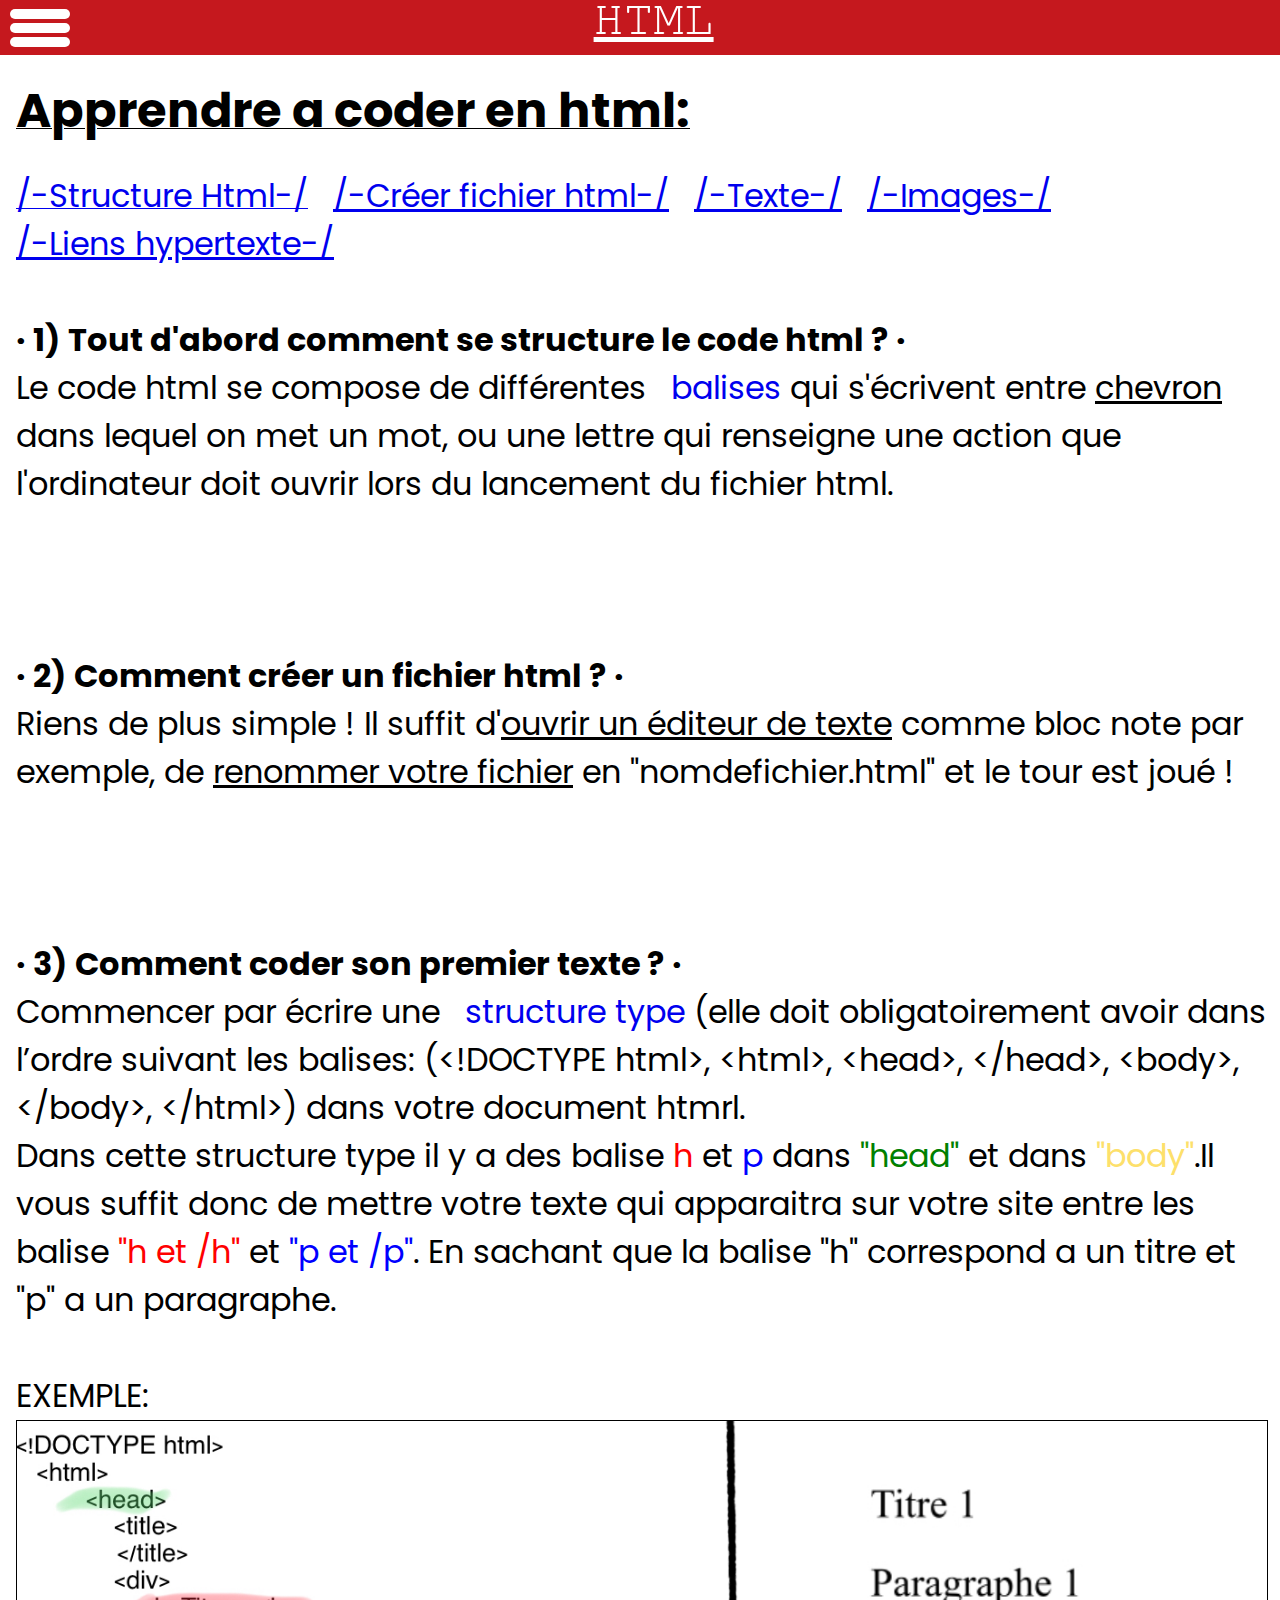
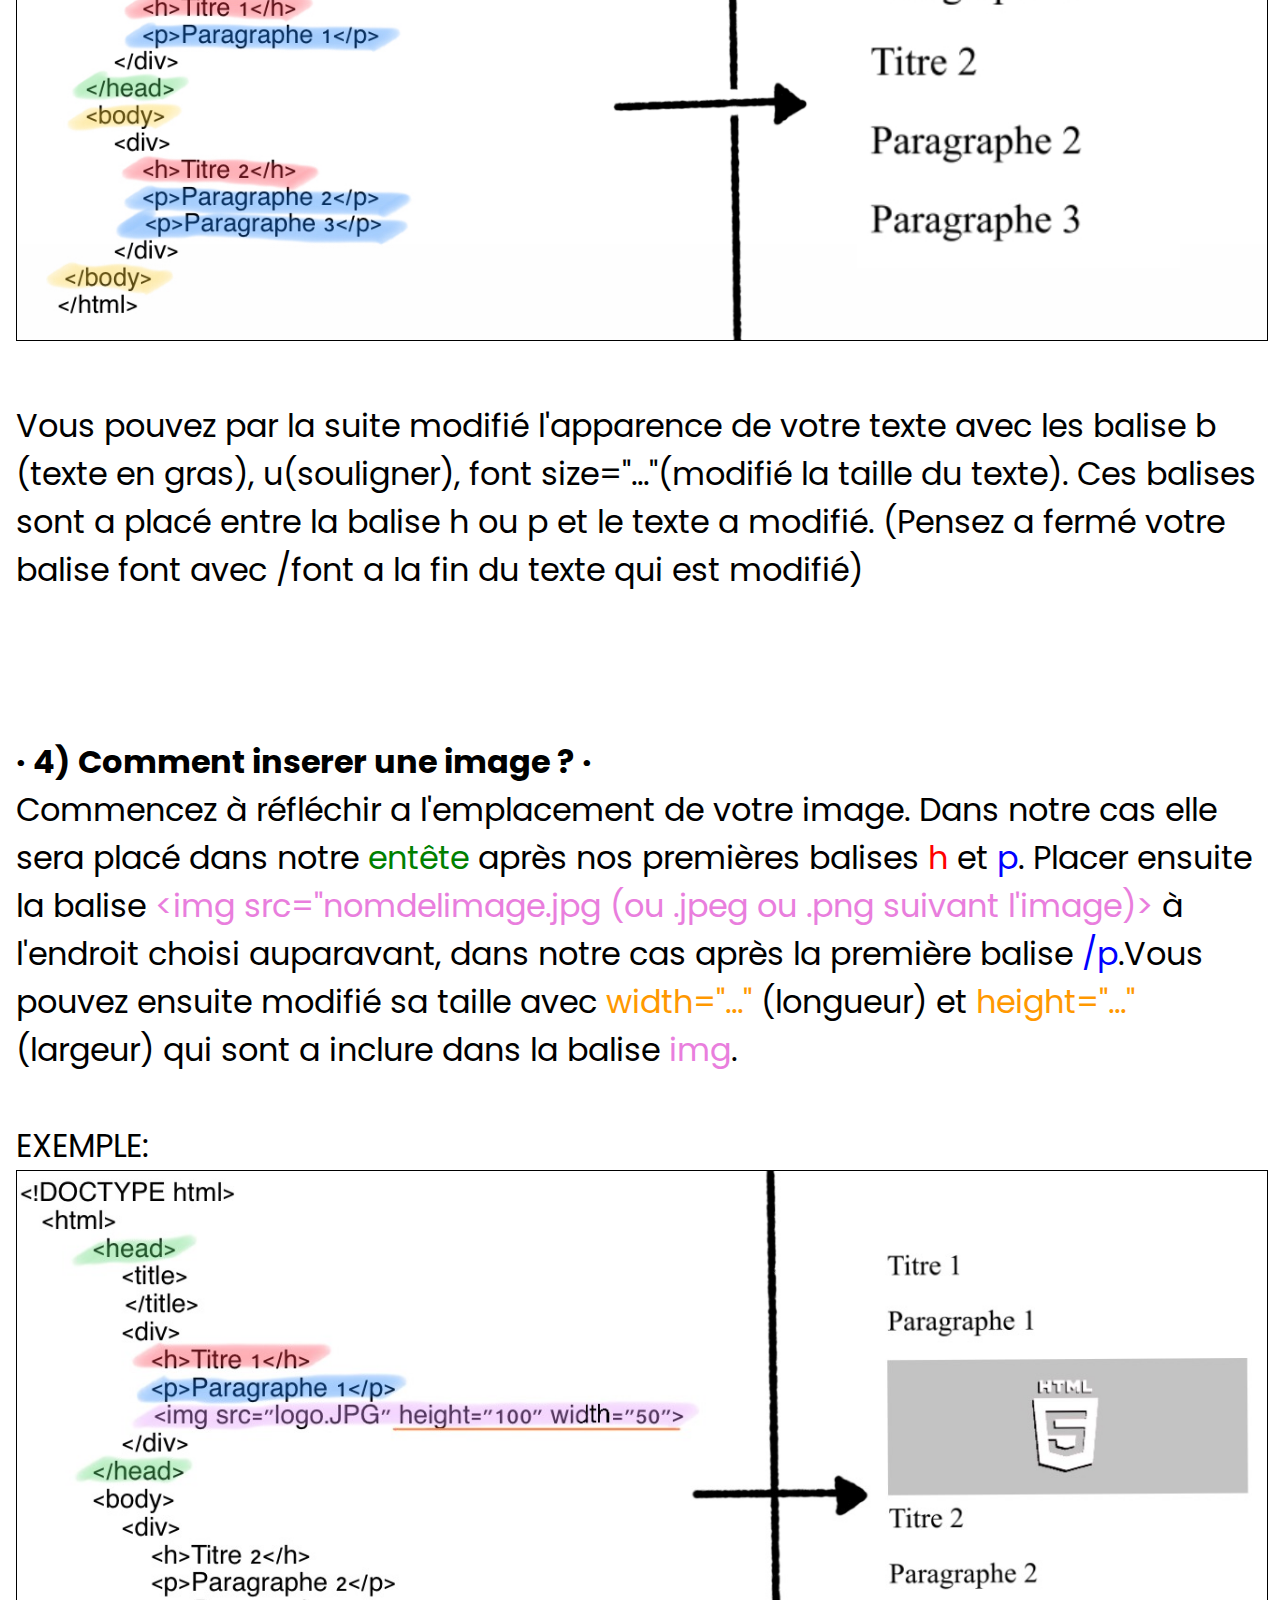
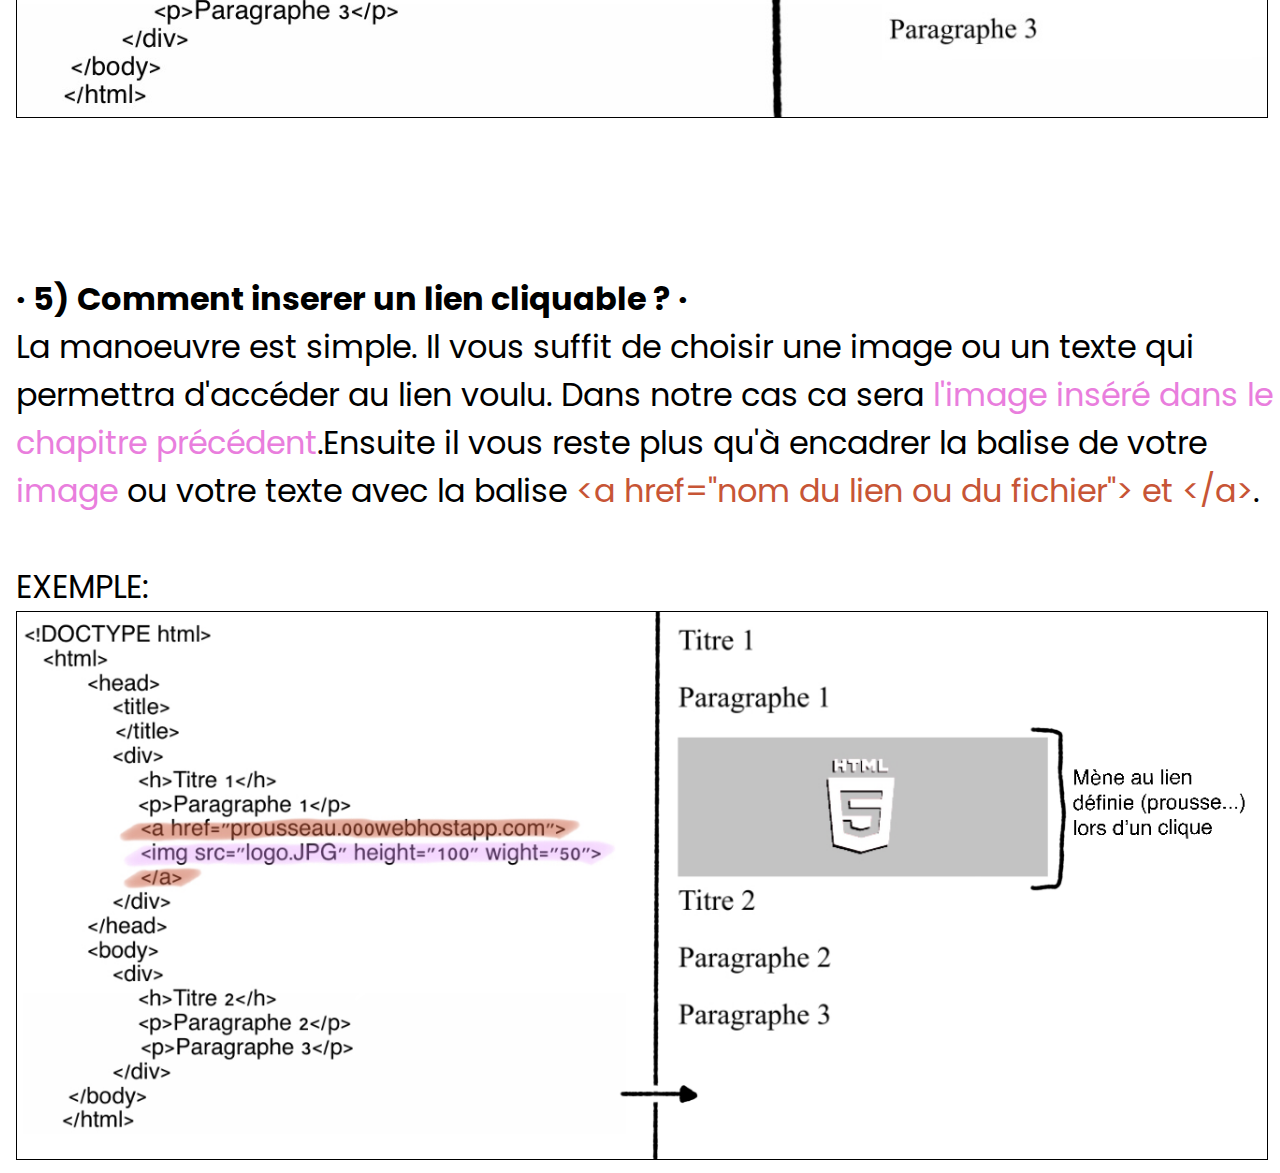
==== Apprendre.html @ 504f742c "Add files via upload" ====
<!DOCTYPE html>
    <html>
        <link rel="stylesheet" href="Coul.css">
            <title>HtmL/Apprendre</title>
		<head>
			<link href="ii.css" rel="stylesheet">
            <link href="style.css" rel="stylesheet">
            <meta charset="UTF-8">
            <meta http-equiv="X-UA-Compatible" content="IE=edge">
            <meta name="viewport" content="width=device-width, initial-scale=1.0">
		</head>
		<body>
            <div id="m">
                <div class="ki" id="ki">
                    <span1>HTML</span1>
                </div>
                <div id="side-bar">
                    <div class="toggle-button" id="toggle-button">
                        <span2></span2>
                        <span3></span3>
                        <span4></span4>
                    </div>
                    <ul>
                            <a href="index.html"><li>Accueil</li></a>
                            <a href="balise.html"><li>Balise</li></a>
                            <a href="https://htmlcolorcodes.com/fr/"><li>Couleur</li></a>
                            <a href="htmltype.html"><li>Structure</li></a>
                            <a href="Apprendre.html"><li>Apprendre</li></a>
                            <a href="contavt.html"><li>Contact</li></a>
                    </ul>
                </div>
                <section class="content">
                    <br>
                    <br>
                    <br>
                    <h><u><b><font size="7">Apprendre a coder en html:</b></u></font><h><br><br>
                        <a href="#1"><u><font size="6">/-Structure Html-/</u></a>
                        <a href="#2"><u><font size="6">/-Créer fichier html-/</u></a>
                        <a href="#3"><u><font size="6">/-Texte-/</u></a>  
                        <a href="#4"><u><font size="6">/-Images-/</u></a><br>
                        <a href="#5"><u><font size="6">/-Liens hypertexte-/</u></a>
                      
                          <div id="1"><font size="6"><p><b><br>&#183; 1) Tout d'abord comment se structure le code html ? &#183;</b><br>Le code html se compose de différentes <a href="balise.html">balises</a> qui s'écrivent entre <u>chevron</u> dans lequel on met un mot, ou une lettre qui renseigne une action que l'ordinateur doit ouvrir lors du lancement du fichier html.</p></div><br><br><br>
                          <div id="2"><p><b>&#183; 2) Comment créer un fichier html ? &#183;</b><br>Riens de plus simple ! Il suffit d'<u>ouvrir un éditeur de texte</u> comme bloc note par exemple, de <u>renommer votre fichier</u> en "nomdefichier.html" et le tour est joué !</p></div><br><br><br>
                          <div id="3"><p><b>&#183; 3) Comment coder son premier texte ? &#183;</b><br>Commencer par écrire une <a href="htmltype.html">structure type</a> (elle doit obligatoirement avoir dans l’ordre suivant les balises: (&lt;!DOCTYPE html&gt;, &lt;html&gt;,  &lt;head&gt;, &lt;/head&gt;, &lt;body&gt;, &lt;/body&gt;, &lt;/html&gt;) dans votre document htmrl.<br>Dans cette structure type il y a des balise <font color="red">h</font> et <font color="blue">p</font> dans <font color="green">"head"</font> et dans <font color="#FDE06B">"body"</font>.Il vous suffit donc de mettre votre texte qui apparaitra sur votre site entre les balise <font color="red">"h et /h"</font> et <font color="blue">"p et /p"</font>. En sachant que la balise "h" correspond a un titre et "p" a un paragraphe.<br><br>EXEMPLE:<br><img border="1" src="D7357064-4ACF-4D09-8452-6085F9F791FA.png" width="1250"><br><br>Vous pouvez par la suite modifié l'apparence de votre texte avec les balise b (texte en gras), u(souligner), font size="..."(modifié la taille du texte). Ces balises sont a placé entre la balise h ou p et le texte a modifié. (Pensez a fermé votre balise font avec /font a la fin du texte qui est modifié)</p></div><br><br><br>
                          <div id="4"><p><b>&#183; 4) Comment inserer une image ? &#183;</b><br>Commencez à réfléchir a l'emplacement de votre image. Dans notre cas elle sera placé dans notre <font color="green">entête</font> après nos premières balises <font color="red">h</font> et <font color="blue">p</font>. Placer ensuite la balise <font color="#E97EDD">&lt;img src="nomdelimage.jpg (ou .jpeg ou .png suivant l'image)&gt;</font> à l'endroit choisi auparavant, dans notre cas après la première balise <font color="blue">/p</font>.Vous pouvez ensuite modifié sa taille avec <font color="#FF9800">width="..."</font> (longueur) et <font color="#FF9800">height="..."</font> (largeur) qui sont a inclure dans la balise <font color="#E97EDD">img</font>.<br><br>EXEMPLE:<br><img src="17FE6108-BF85-4C3F-94D0-3D818F0A75E9.jpeg" width="1250" border="1"><br><br><br><br></p></div>
                          <div id="5"><p><b>· 5) Comment inserer un lien cliquable ? ·</b><br>La manoeuvre est simple. Il vous suffit de choisir une image ou un texte qui permettra d'accéder au lien voulu. Dans notre cas ca sera <font color="#E97EDd">l'image inséré dans le chapitre précédent</font>.Ensuite il vous reste plus qu'à encadrer la balise de votre <font color="#E97EDD">image</font> ou votre texte avec la balise <font color="#C75536">&lt;a href="nom du lien ou du fichier"&gt; et &lt;/a&gt;</font>.<br><br>EXEMPLE:<br><img src="F0EA8820-112C-45A7-BBAB-7FAF547C4FCE.png" width="1250" border="1"></p></div>
                </section>
                <script src="script.js" type="text/javascript"></script>
            </body>
        </html>
---- Coul.css ----
.red{
    color:red;
}
.bleu{
    color:blue;
}
.jaune{
    color:yellow;
}
.vert{
    color:green;
}
---- style.css ----
@import url('https://fonts.googleapis.com/css?family=Poppins&display=swap');

* {
	margin: 0;
	padding:0;
}
body {
	background-color: #FFFFFF;
	font-family: 'Poppins', sans-serif;
}
.content{
	color:rgb(0, 0, 0);
	transition: 1s;
	height: 100vh;
}

#side-bar {
	position: absolute;
	width: 230px;
	height: 100%;
	background: #af151a;
	left: -300px;
	transition: 0.8s ease-out;
	z-index: 4;
}
.toggle-button {
	position: absolute;
	top: 5px;
	left: 310px;
	cursor: pointer;
	height: 50px;
	width: 50px;
}
.toggle-button span2{
	width: 60px;
	height: 10px;
	border-radius: 5px;
	background: #ffffff;
	display: block;
	margin-top: 4px;
	transition: 0.5s ease;
}
.toggle-button span3{
	width: 60px;
	height: 10px;
	border-radius: 5px;
	background: #ffffff;
	display: block;
	margin-top: 4px;
	transition: 0.5s ease;
}.toggle-button span4{
	width: 60px;
	height: 10px;
	border-radius: 5px;
	background: #ffffff;
	display: block;
	margin-top: 4px;
	transition: 0.5s ease;
}
li {
	color: #fdfdfd;
	list-style-type: none;
	font-size: 2.5rem;
	cursor: pointer;
	padding-left: 5px;
}
li:hover {
	background: #000000;
	color: #fcfcfb;
}

#side-bar.active {
	left: 0;
}
#side-bar.active .toggle-button {
	left: 235px;
}
#side-bar.active span2 {
	position: absolute;
}

#side-bar.active span2 {
	transform: rotate(45deg);
	top: 12px;
}
#side-bar.active span3 {
	opacity: 0;
	top: 12px;
}
#side-bar.active span4 {
	transform: rotate(-45deg);
	top: 12px;
}
#side-bar.active ~ .content {
	opacity: 0.6;
}

a {
	margin-left: 1rem;
	outline: none;
	text-decoration: none;
}
.centre {
	text-align: center;
}
.ki {
	position: absolute;
	top: 0px;
	left: 0px;
	height: 55px;
	width: 100%px;
}
#m {
	position: left;
	width: 100%;
	height: 55px;
	background: #c5181e;
	
}
span1 {
    font-family: FreeMono, monospace;
    text-decoration:underline;
    font-size: 50px;
    color: white;
    margin-left: 37.1rem; 
	margin-top: -0.4rem;
    float: right;
}
P {
	margin-left: 1rem;
}
h {
	margin-left: 1rem;
}
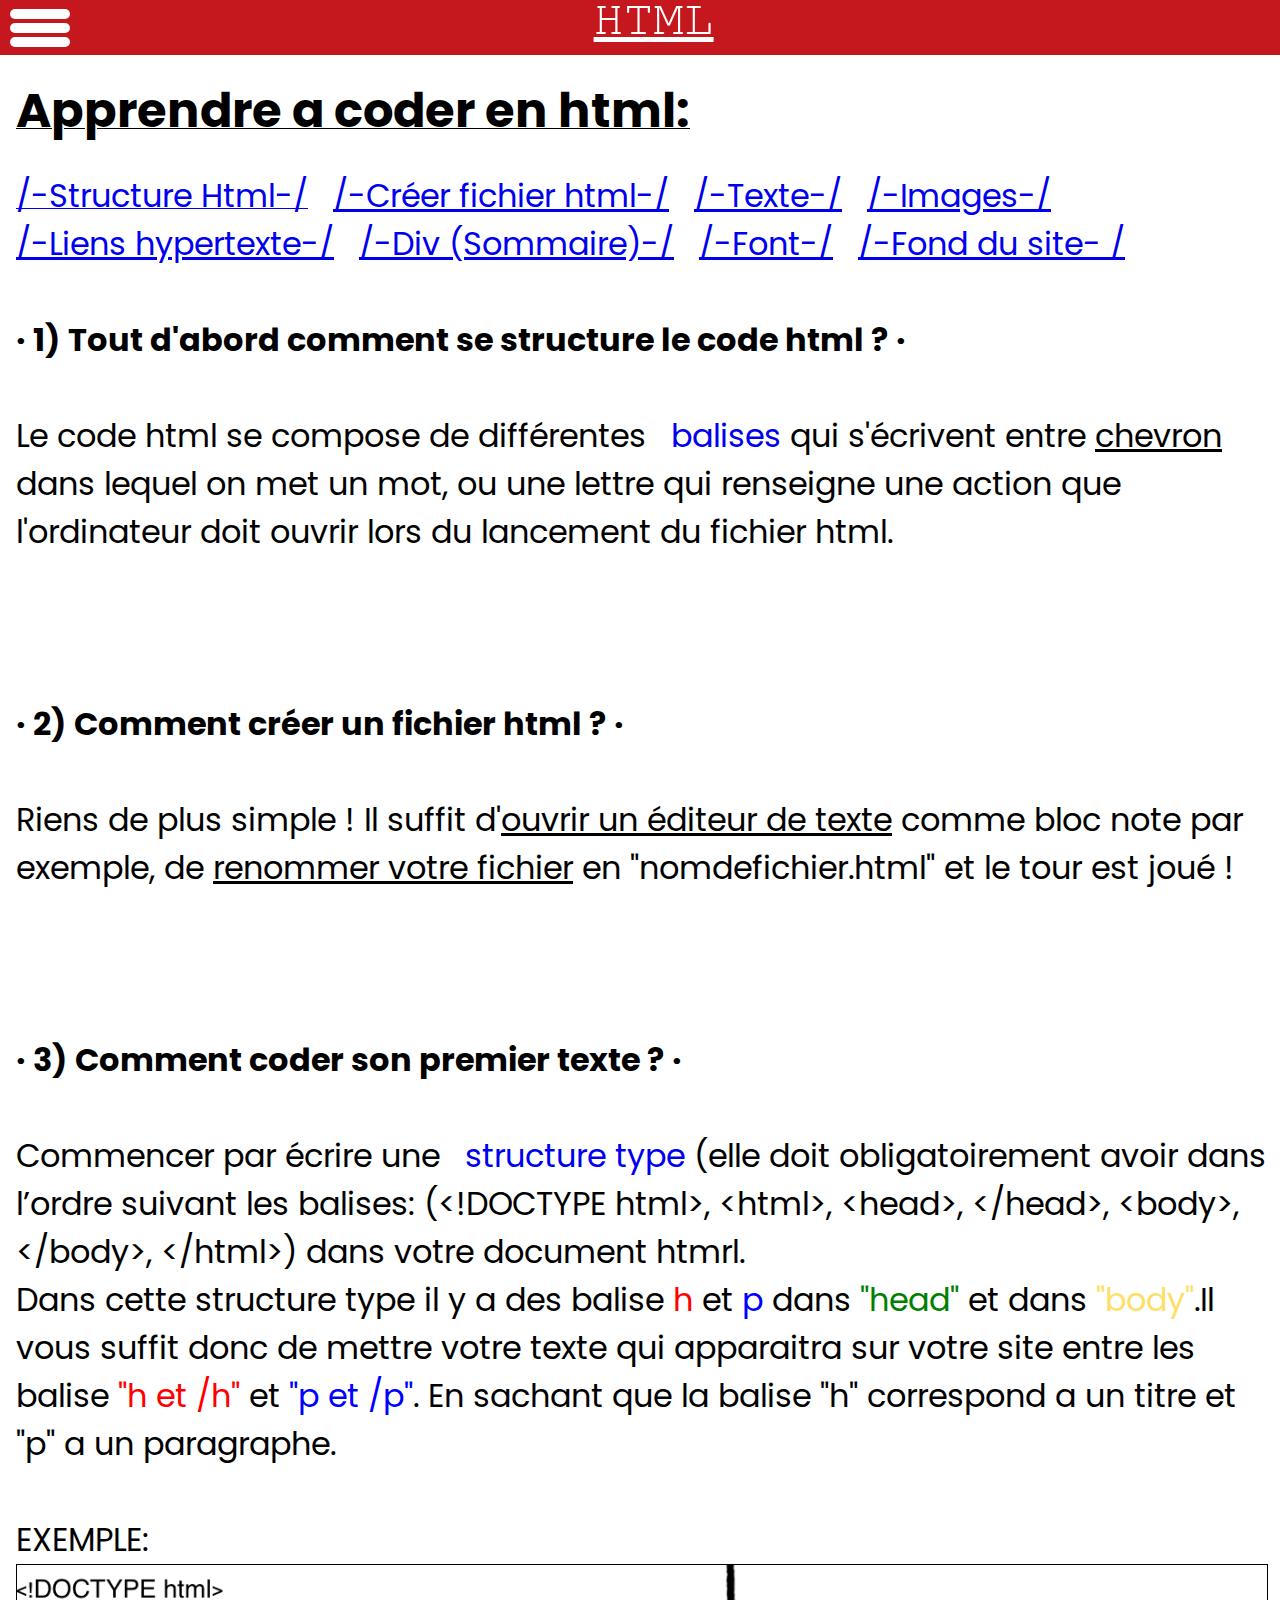
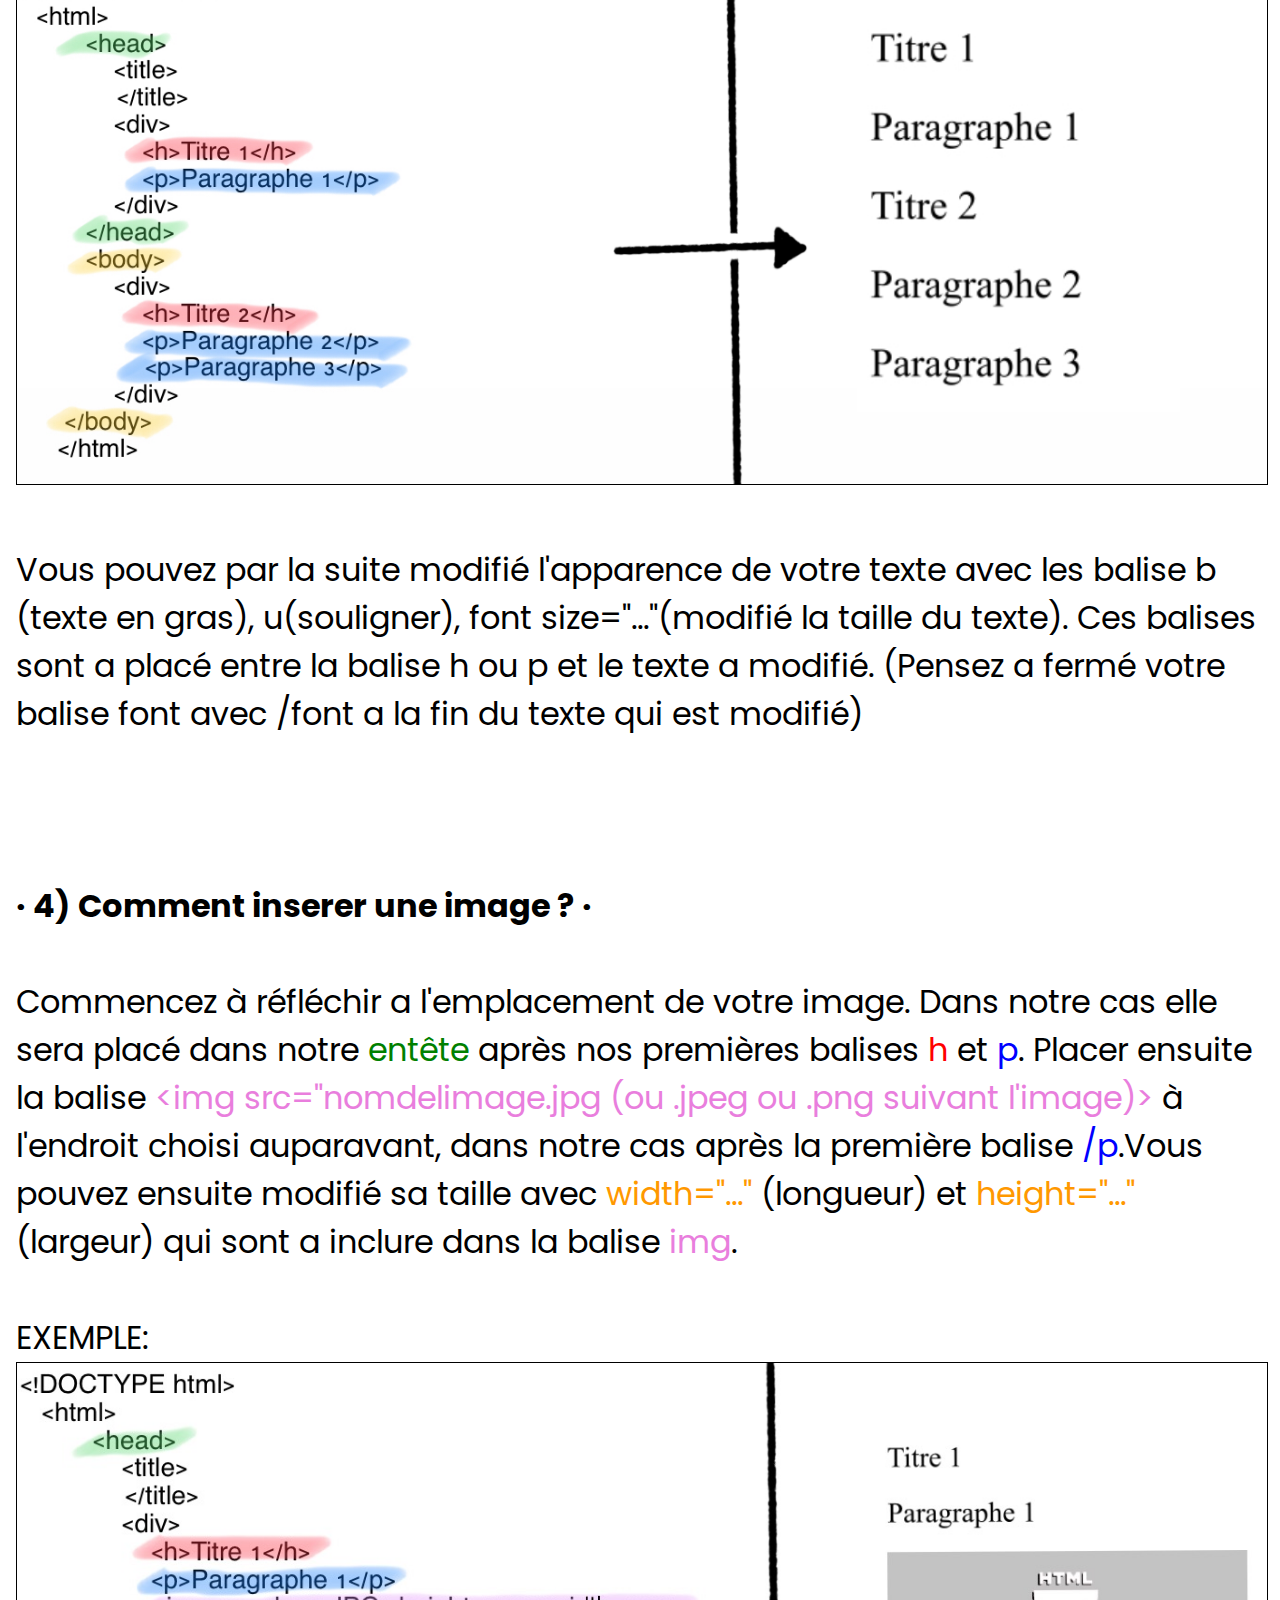
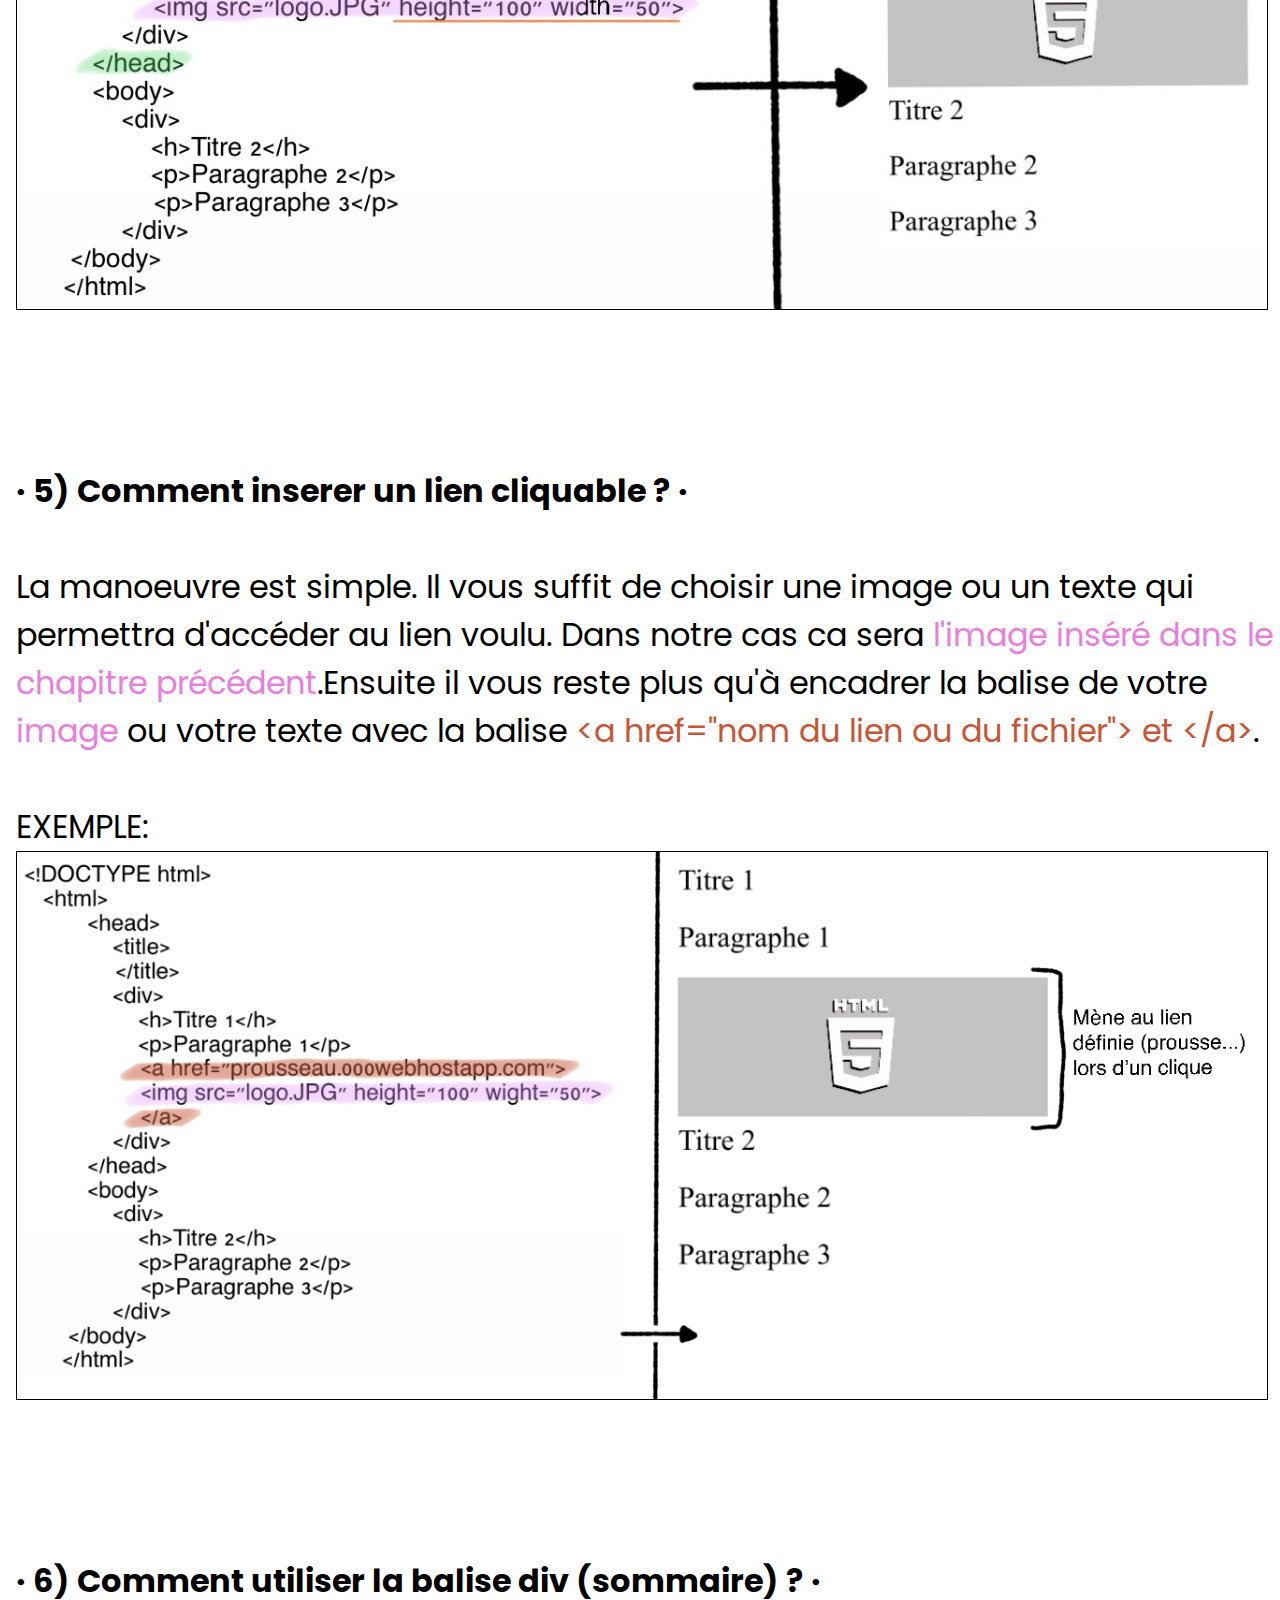
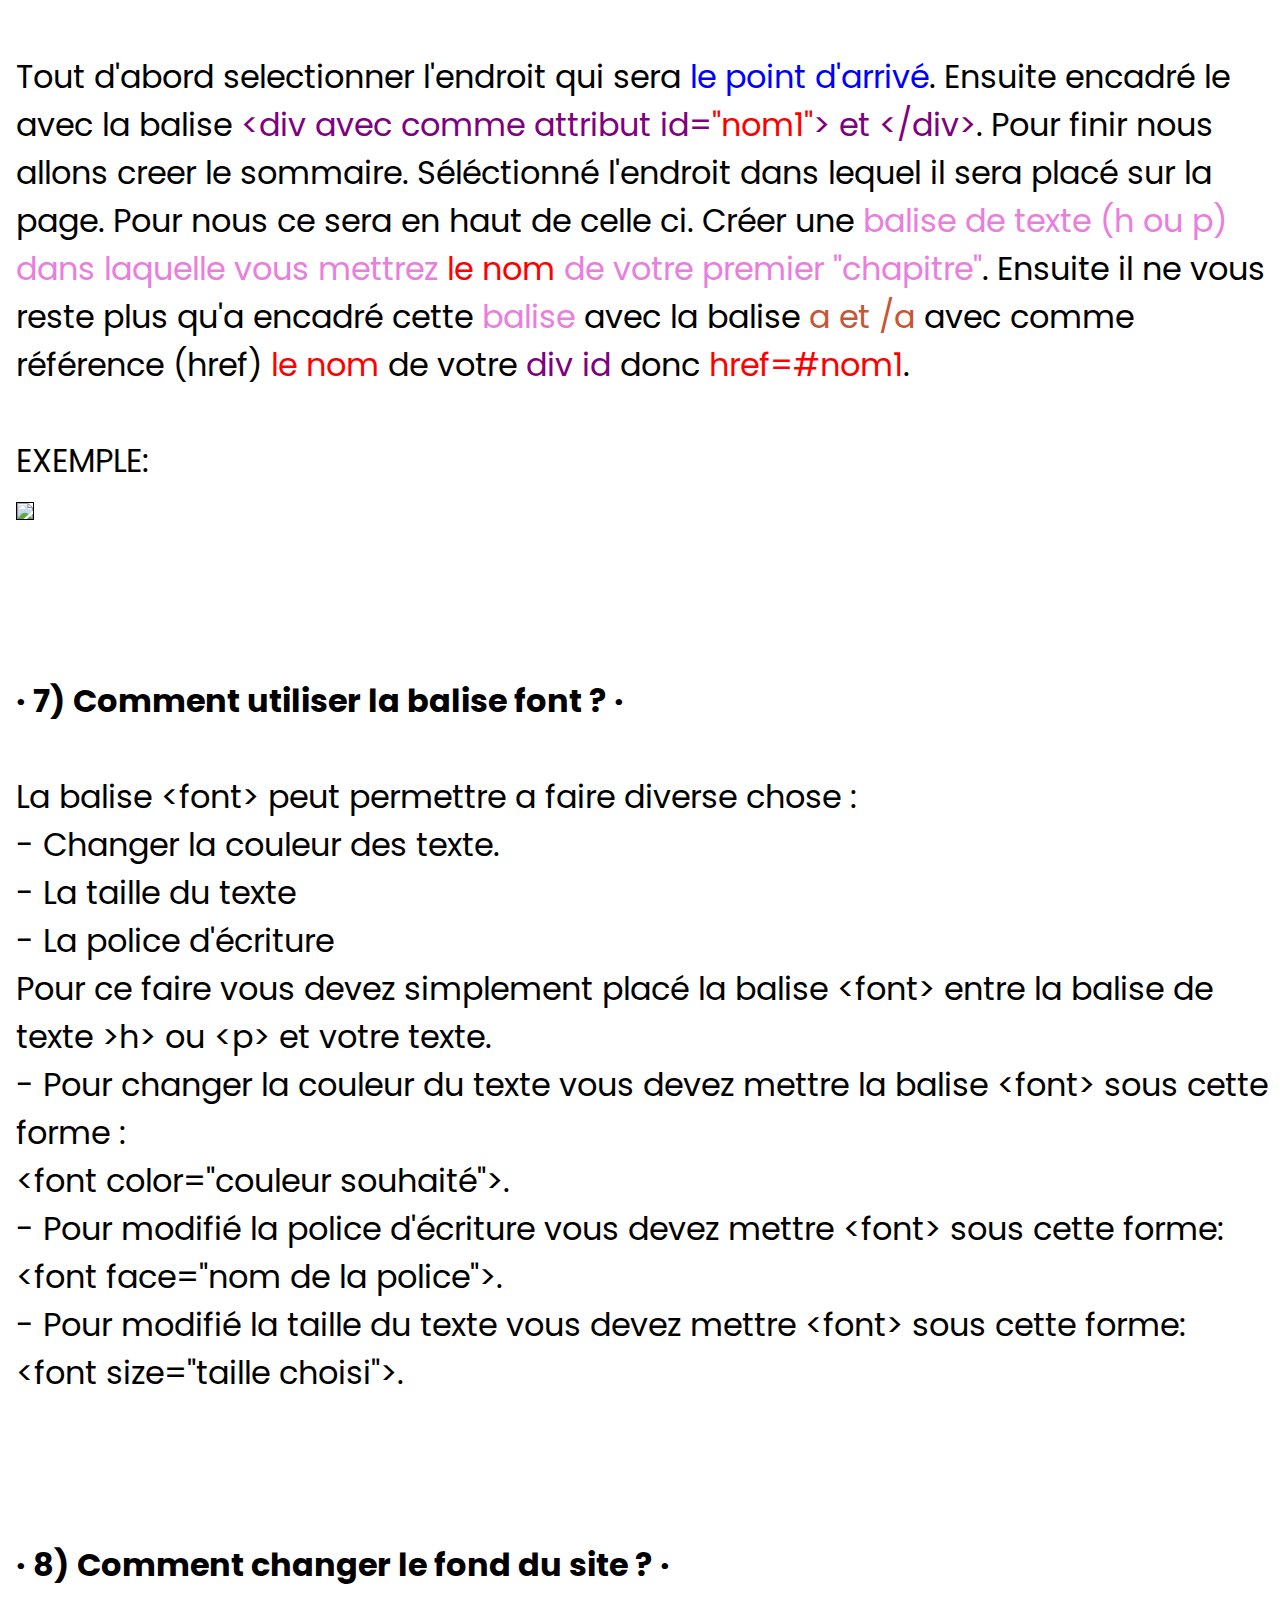
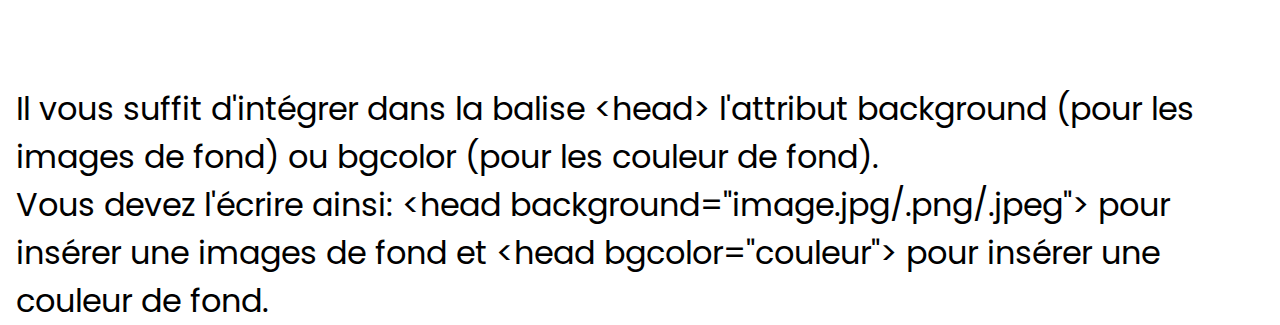
==== commit 979a57e4: "Update Apprendre.html" ====
--- a/Apprendre.html
+++ b/Apprendre.html
@@ -34,18 +34,23 @@
                     <br>
                     <br>
                     <h><u><b><font size="7">Apprendre a coder en html:</b></u></font><h><br><br>
-                        <a href="#1"><u><font size="6">/-Structure Html-/</u></a>
-                        <a href="#2"><u><font size="6">/-Créer fichier html-/</u></a>
-                        <a href="#3"><u><font size="6">/-Texte-/</u></a>  
-                        <a href="#4"><u><font size="6">/-Images-/</u></a><br>
-                        <a href="#5"><u><font size="6">/-Liens hypertexte-/</u></a>
-                      
-                          <div id="1"><font size="6"><p><b><br>&#183; 1) Tout d'abord comment se structure le code html ? &#183;</b><br>Le code html se compose de différentes <a href="balise.html">balises</a> qui s'écrivent entre <u>chevron</u> dans lequel on met un mot, ou une lettre qui renseigne une action que l'ordinateur doit ouvrir lors du lancement du fichier html.</p></div><br><br><br>
-                          <div id="2"><p><b>&#183; 2) Comment créer un fichier html ? &#183;</b><br>Riens de plus simple ! Il suffit d'<u>ouvrir un éditeur de texte</u> comme bloc note par exemple, de <u>renommer votre fichier</u> en "nomdefichier.html" et le tour est joué !</p></div><br><br><br>
-                          <div id="3"><p><b>&#183; 3) Comment coder son premier texte ? &#183;</b><br>Commencer par écrire une <a href="htmltype.html">structure type</a> (elle doit obligatoirement avoir dans l’ordre suivant les balises: (&lt;!DOCTYPE html&gt;, &lt;html&gt;,  &lt;head&gt;, &lt;/head&gt;, &lt;body&gt;, &lt;/body&gt;, &lt;/html&gt;) dans votre document htmrl.<br>Dans cette structure type il y a des balise <font color="red">h</font> et <font color="blue">p</font> dans <font color="green">"head"</font> et dans <font color="#FDE06B">"body"</font>.Il vous suffit donc de mettre votre texte qui apparaitra sur votre site entre les balise <font color="red">"h et /h"</font> et <font color="blue">"p et /p"</font>. En sachant que la balise "h" correspond a un titre et "p" a un paragraphe.<br><br>EXEMPLE:<br><img border="1" src="D7357064-4ACF-4D09-8452-6085F9F791FA.png" width="1250"><br><br>Vous pouvez par la suite modifié l'apparence de votre texte avec les balise b (texte en gras), u(souligner), font size="..."(modifié la taille du texte). Ces balises sont a placé entre la balise h ou p et le texte a modifié. (Pensez a fermé votre balise font avec /font a la fin du texte qui est modifié)</p></div><br><br><br>
-                          <div id="4"><p><b>&#183; 4) Comment inserer une image ? &#183;</b><br>Commencez à réfléchir a l'emplacement de votre image. Dans notre cas elle sera placé dans notre <font color="green">entête</font> après nos premières balises <font color="red">h</font> et <font color="blue">p</font>. Placer ensuite la balise <font color="#E97EDD">&lt;img src="nomdelimage.jpg (ou .jpeg ou .png suivant l'image)&gt;</font> à l'endroit choisi auparavant, dans notre cas après la première balise <font color="blue">/p</font>.Vous pouvez ensuite modifié sa taille avec <font color="#FF9800">width="..."</font> (longueur) et <font color="#FF9800">height="..."</font> (largeur) qui sont a inclure dans la balise <font color="#E97EDD">img</font>.<br><br>EXEMPLE:<br><img src="17FE6108-BF85-4C3F-94D0-3D818F0A75E9.jpeg" width="1250" border="1"><br><br><br><br></p></div>
-                          <div id="5"><p><b>· 5) Comment inserer un lien cliquable ? ·</b><br>La manoeuvre est simple. Il vous suffit de choisir une image ou un texte qui permettra d'accéder au lien voulu. Dans notre cas ca sera <font color="#E97EDd">l'image inséré dans le chapitre précédent</font>.Ensuite il vous reste plus qu'à encadrer la balise de votre <font color="#E97EDD">image</font> ou votre texte avec la balise <font color="#C75536">&lt;a href="nom du lien ou du fichier"&gt; et &lt;/a&gt;</font>.<br><br>EXEMPLE:<br><img src="F0EA8820-112C-45A7-BBAB-7FAF547C4FCE.png" width="1250" border="1"></p></div>
+              <a href="#1"><u><font size="6">/-Structure Html-/</u></a>
+			  <a href="#2"><u><font size="6">/-Créer fichier html-/</u></a>
+		      <a href="#3"><u><font size="6">/-Texte-/</u></a>  
+		      <a href="#4"><u><font size="6">/-Images-/</u></a><br>
+		      <a href="#5"><u><font size="6">/-Liens hypertexte-/</u></a>
+		      <a href="#6"><u>/-Div (Sommaire)-/</u></a>
+		      <a href="#7"><u>/-Font-/</u></a>
+		      <a href="#8"><u>/-Fond du site- /</u></a>
+                <div id="1"><font size="6"><p><b><br>&#183; 1) Tout d'abord comment se structure le code html ? &#183;</b><br><br>Le code html se compose de différentes <a href="balise.html">balises</a> qui s'écrivent entre <u>chevron</u> dans lequel on met un mot, ou une lettre qui renseigne une action que l'ordinateur doit ouvrir lors du lancement du fichier html.</p></div><br><br><br>
+                <div id="2"><p><b>&#183; 2) Comment créer un fichier html ? &#183;</b><br><br>Riens de plus simple ! Il suffit d'<u>ouvrir un éditeur de texte</u> comme bloc note par exemple, de <u>renommer votre fichier</u> en "nomdefichier.html" et le tour est joué !</p></div><br><br><br>
+                <div id="3"><p><b>&#183; 3) Comment coder son premier texte ? &#183;</b><br><br>Commencer par écrire une <a href="htmltype.html">structure type</a> (elle doit obligatoirement avoir dans l’ordre suivant les balises: (&lt;!DOCTYPE html&gt;, &lt;html&gt;,  &lt;head&gt;, &lt;/head&gt;, &lt;body&gt;, &lt;/body&gt;, &lt;/html&gt;) dans votre document htmrl.<br>Dans cette structure type il y a des balise <font color="red">h</font> et <font color="blue">p</font> dans <font color="green">"head"</font> et dans <font color="#FDE06B">"body"</font>.Il vous suffit donc de mettre votre texte qui apparaitra sur votre site entre les balise <font color="red">"h et /h"</font> et <font color="blue">"p et /p"</font>. En sachant que la balise "h" correspond a un titre et "p" a un paragraphe.<br><br>EXEMPLE:<br><img border="1" src="D7357064-4ACF-4D09-8452-6085F9F791FA.png" width="1250"><br><br>Vous pouvez par la suite modifié l'apparence de votre texte avec les balise b (texte en gras), u(souligner), font size="..."(modifié la taille du texte). Ces balises sont a placé entre la balise h ou p et le texte a modifié. (Pensez a fermé votre balise font avec /font a la fin du texte qui est modifié)</p></div><br><br><br>
+                <div id="4"><p><b>&#183; 4) Comment inserer une image ? &#183;</b><br><br>Commencez à réfléchir a l'emplacement de votre image. Dans notre cas elle sera placé dans notre <font color="green">entête</font> après nos premières balises <font color="red">h</font> et <font color="blue">p</font>. Placer ensuite la balise <font color="#E97EDD">&lt;img src="nomdelimage.jpg (ou .jpeg ou .png suivant l'image)&gt;</font> à l'endroit choisi auparavant, dans notre cas après la première balise <font color="blue">/p</font>.Vous pouvez ensuite modifié sa taille avec <font color="#FF9800">width="..."</font> (longueur) et <font color="#FF9800">height="..."</font> (largeur) qui sont a inclure dans la balise <font color="#E97EDD">img</font>.<br><br>EXEMPLE:<br><img src="17FE6108-BF85-4C3F-94D0-3D818F0A75E9.jpeg" width="1250" border="1"><br><br><br><br></p></div>
+                <div id="5"><p><b>· 5) Comment inserer un lien cliquable ? ·</b><br><br>La manoeuvre est simple. Il vous suffit de choisir une image ou un texte qui permettra d'accéder au lien voulu. Dans notre cas ca sera <font color="#E97EDd">l'image inséré dans le chapitre précédent</font>.Ensuite il vous reste plus qu'à encadrer la balise de votre <font color="#E97EDD">image</font> ou votre texte avec la balise <font color="#C75536">&lt;a href="nom du lien ou du fichier"&gt; et &lt;/a&gt;</font>.<br><br>EXEMPLE:<br><img src="F0EA8820-112C-45A7-BBAB-7FAF547C4FCE.png" width="1250" border="1"><br><br><br><br></p></div>
+                <div id="6"><p><b>&#183; 6) Comment utiliser la balise div (sommaire) ? &#183;</b><br><br>Tout d'abord selectionner l'endroit qui sera <font color="blue">le point d'arrivé</font>. Ensuite encadré le avec la balise <font color="purple">&lt;div avec comme attribut id=<font color="red">"nom1"</font>&gt; et &lt;/div&gt;</font>. Pour finir nous allons creer le sommaire. Séléctionné l'endroit dans lequel il sera placé sur la page. Pour nous ce sera en haut de celle ci. Créer une <font color="#E97EDD">balise de texte (h ou p) dans laquelle vous mettrez <font color="red">le nom</font> de votre premier "chapitre"</font>. Ensuite il ne vous reste plus qu'a encadré cette <font color="#E97EDD">balise</font> avec la balise <font color="#C75536"> a et /a</font> avec comme référence (href) <font color="red">le nom</font> de votre <font color="purple">div id</font> donc <font color="red">href=#nom1</font>.<br><br>EXEMPLE:<br><img src= "IMG_1454.PNG" width="1250" border="1"><br><br><br><br></p></div>
+                <div id="7"><p><b>&#183; 7) Comment utiliser la balise font ? &#183;</b><br><br>La balise &lt;font&gt; peut permettre a faire diverse chose :<br>- Changer la couleur des texte.<br>- La taille du texte<br>- La police d'écriture<br>Pour ce faire vous devez simplement placé la balise &lt;font&gt; entre la balise de texte &gt;h&gt; ou &lt;p&gt; et votre texte.<br>- Pour changer la couleur du texte vous devez mettre la balise &lt;font&gt; sous cette forme :<br> &lt;font color="couleur souhaité"&gt;.<br>- Pour modifié la police d'écriture vous devez mettre &lt;font&gt; sous cette forme:<br>&lt;font face="nom de la police"&gt;.<br>- Pour modifié la taille du texte vous devez mettre &lt;font&gt; sous cette forme:<br>&lt;font size="taille choisi"&gt;.<br><br><br><br></p></div>
+                <div id="8"><p><b>&#183; 8) Comment changer le fond du site ? &#183;</b><br><br><br>Il vous suffit d'intégrer dans la balise &lt;head&gt; l'attribut background (pour les images de fond) ou bgcolor (pour les couleur de fond).<br> Vous devez l'écrire ainsi: &lt;head background="image.jpg/.png/.jpeg"&gt; pour insérer une images de fond  et &lt;head bgcolor="couleur"&gt; pour insérer une couleur de fond.</p></div>
                 </section>
                 <script src="script.js" type="text/javascript"></script>
             </body>
-        </html>+        </html>
